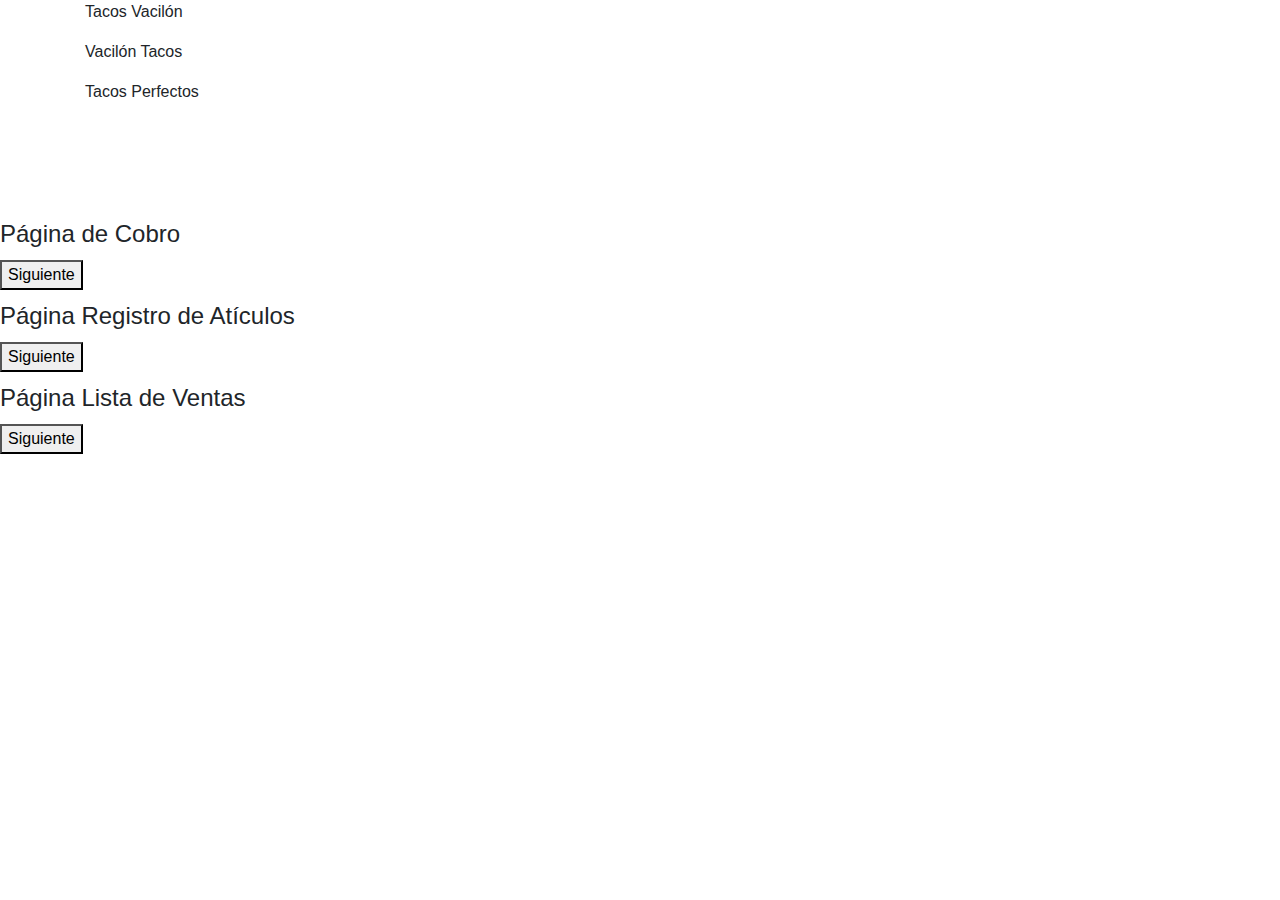
==== index.html @ a4ab1b3a "Add files via upload" ====
<!DOCTYPE html>
<html>

<head>
    <title>Tacos Vacil&oacute;n</title>
    <meta charset="utf-8">
    <meta name="viewport" content="width=device-width, initial-scale=1">
    <link rel="stylesheet" href="https://maxcdn.bootstrapcdn.com/bootstrap/4.5.0/css/bootstrap.min.css">
    <script src="https://ajax.googleapis.com/ajax/libs/jquery/3.5.1/jquery.min.js"></script>
    <script src="https://cdnjs.cloudflare.com/ajax/libs/popper.js/1.16.0/umd/popper.min.js"></script>
    <script src="https://maxcdn.bootstrapcdn.com/bootstrap/4.5.0/js/bootstrap.min.js"></script>
    <script src="https://cdnjs.cloudflare.com/ajax/libs/jquery/2.0.2/jquery.min.js"></script>
    <link rel="stylesheet" href="Estilos/CSS.css">
    <script src="JavaScript/ColoresPrincipal.js"></script>
</head>

<body  class="body1">

    <div id="gradient" />

    <div class="Center1">

        <div class="container">
            <p>
                <span>Tacos</span>
                <span>Vacil&oacute;n</span>
            </p>
            <p>
                <span>Vacil&oacute;n</span>
                <span>Tacos</span>
            </p>
            <p>
                <span>Tacos</span>
                <span>Perfectos</span>
            </p>
        </div>

        <br/><br/><br/><br/>

        <div >
            <legend>Página de Cobro</legend>
            <button class='btn-hover color-8' onclick="location.href='Paginas/PaginaCobro.php'">Siguiente</button>
            <legend></legend>
            <legend>Página Registro de Atículos</legend>
            <button class='btn-hover color-8' onclick="location.href='Paginas/PaginaRegArticulos.php'">Siguiente</button>
            <legend></legend>
            <legend>Página Lista de Ventas</legend>
            <button class='btn-hover color-8' onclick="location.href='Paginas/ListaVentas.php'">Siguiente</button>
            <legend></legend>
        </div>
    </div>
</body>

</html>
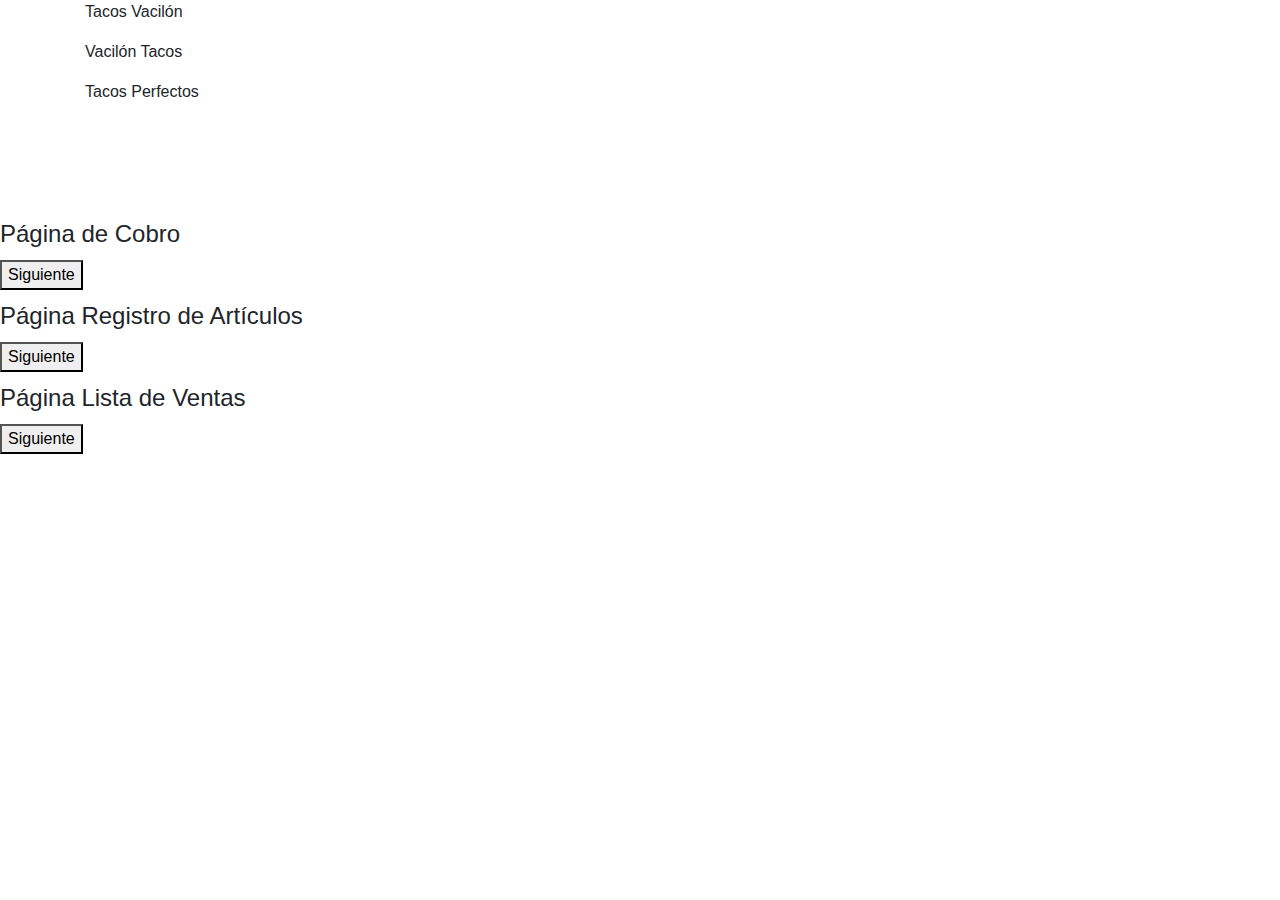
==== commit bc060e66: "Update index.html" ====
--- a/index.html
+++ b/index.html
@@ -41,7 +41,7 @@
             <legend>Página de Cobro</legend>
             <button class='btn-hover color-8' onclick="location.href='Paginas/PaginaCobro.php'">Siguiente</button>
             <legend></legend>
-            <legend>Página Registro de Atículos</legend>
+            <legend>Página Registro de Artículos</legend>
             <button class='btn-hover color-8' onclick="location.href='Paginas/PaginaRegArticulos.php'">Siguiente</button>
             <legend></legend>
             <legend>Página Lista de Ventas</legend>
@@ -51,4 +51,4 @@
     </div>
 </body>
 
-</html>+</html>
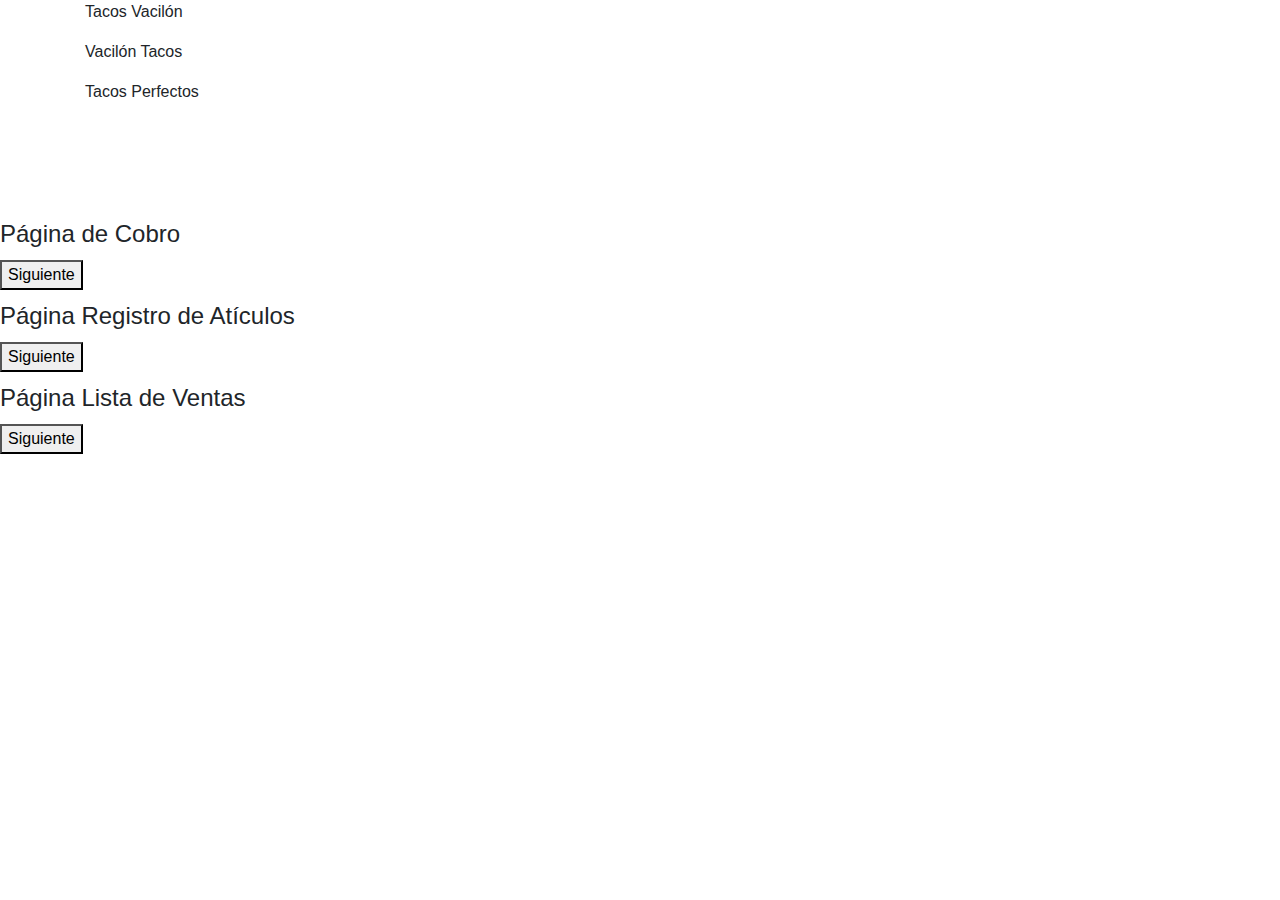
==== commit 74c5774b: "Update index.html" ====
--- a/index.html
+++ b/index.html
@@ -1,54 +1,51 @@
 <!DOCTYPE html>
 <html>
-
-<head>
-    <title>Tacos Vacil&oacute;n</title>
-    <meta charset="utf-8">
-    <meta name="viewport" content="width=device-width, initial-scale=1">
-    <link rel="stylesheet" href="https://maxcdn.bootstrapcdn.com/bootstrap/4.5.0/css/bootstrap.min.css">
-    <script src="https://ajax.googleapis.com/ajax/libs/jquery/3.5.1/jquery.min.js"></script>
-    <script src="https://cdnjs.cloudflare.com/ajax/libs/popper.js/1.16.0/umd/popper.min.js"></script>
-    <script src="https://maxcdn.bootstrapcdn.com/bootstrap/4.5.0/js/bootstrap.min.js"></script>
-    <script src="https://cdnjs.cloudflare.com/ajax/libs/jquery/2.0.2/jquery.min.js"></script>
-    <link rel="stylesheet" href="Estilos/CSS.css">
-    <script src="JavaScript/ColoresPrincipal.js"></script>
-</head>
-
-<body  class="body1">
-
-    <div id="gradient" />
-
-    <div class="Center1">
-
-        <div class="container">
-            <p>
-                <span>Tacos</span>
-                <span>Vacil&oacute;n</span>
-            </p>
-            <p>
-                <span>Vacil&oacute;n</span>
-                <span>Tacos</span>
-            </p>
-            <p>
-                <span>Tacos</span>
-                <span>Perfectos</span>
-            </p>
+    <head>
+        <title>Tacos Vacil&oacute;n</title>
+        <meta charset="utf-8">
+        <meta name="viewport" content="width=device-width, initial-scale=1">
+        <link rel="stylesheet" href="https://maxcdn.bootstrapcdn.com/bootstrap/4.5.0/css/bootstrap.min.css">
+        <script src="https://ajax.googleapis.com/ajax/libs/jquery/3.5.1/jquery.min.js"></script>
+        <script src="https://cdnjs.cloudflare.com/ajax/libs/popper.js/1.16.0/umd/popper.min.js"></script>
+        <script src="https://maxcdn.bootstrapcdn.com/bootstrap/4.5.0/js/bootstrap.min.js"></script>
+        <script src="https://cdnjs.cloudflare.com/ajax/libs/jquery/2.0.2/jquery.min.js"></script>
+        <link rel="stylesheet" href="Estilos/CSS.css">
+        <script src="JavaScript/ColoresPrincipal.js"></script>
+    </head>
+    
+    <body  class="body1">
+    
+        <div id="gradient"/>
+    
+        <div class="Center1">
+            <div class="container">
+                <p>
+                    <span>Tacos</span>
+                    <span>Vacil&oacute;n</span>
+                </p>
+                <p>
+                    <span>Vacil&oacute;n</span>
+                    <span>Tacos</span>
+                </p>
+                <p>
+                    <span>Tacos</span>
+                    <span>Perfectos</span>
+                </p>
+            </div>
+    
+            <br/><br/><br/><br/>
+    
+            <div >
+                <legend>Página de Cobro</legend>
+                <button class='btn-hover color-8' onclick="location.href='Paginas/PaginaCobro.php'">Siguiente</button>
+                <legend></legend>
+                <legend>Página Registro de Atículos</legend>
+                <button class='btn-hover color-8' onclick="location.href='Paginas/PaginaRegArticulos.php'">Siguiente</button>
+                <legend></legend>
+                <legend>Página Lista de Ventas</legend>
+                <button class='btn-hover color-8' onclick="location.href='Paginas/ListaVentas.php'">Siguiente</button>
+                <legend></legend>
+            </div>
         </div>
-
-        <br/><br/><br/><br/>
-
-        <div >
-            <legend>Página de Cobro</legend>
-            <button class='btn-hover color-8' onclick="location.href='Paginas/PaginaCobro.php'">Siguiente</button>
-            <legend></legend>
-            <legend>Página Registro de Artículos</legend>
-            <button class='btn-hover color-8' onclick="location.href='Paginas/PaginaRegArticulos.php'">Siguiente</button>
-            <legend></legend>
-            <legend>Página Lista de Ventas</legend>
-            <button class='btn-hover color-8' onclick="location.href='Paginas/ListaVentas.php'">Siguiente</button>
-            <legend></legend>
-        </div>
-    </div>
-</body>
-
+    </body>
 </html>
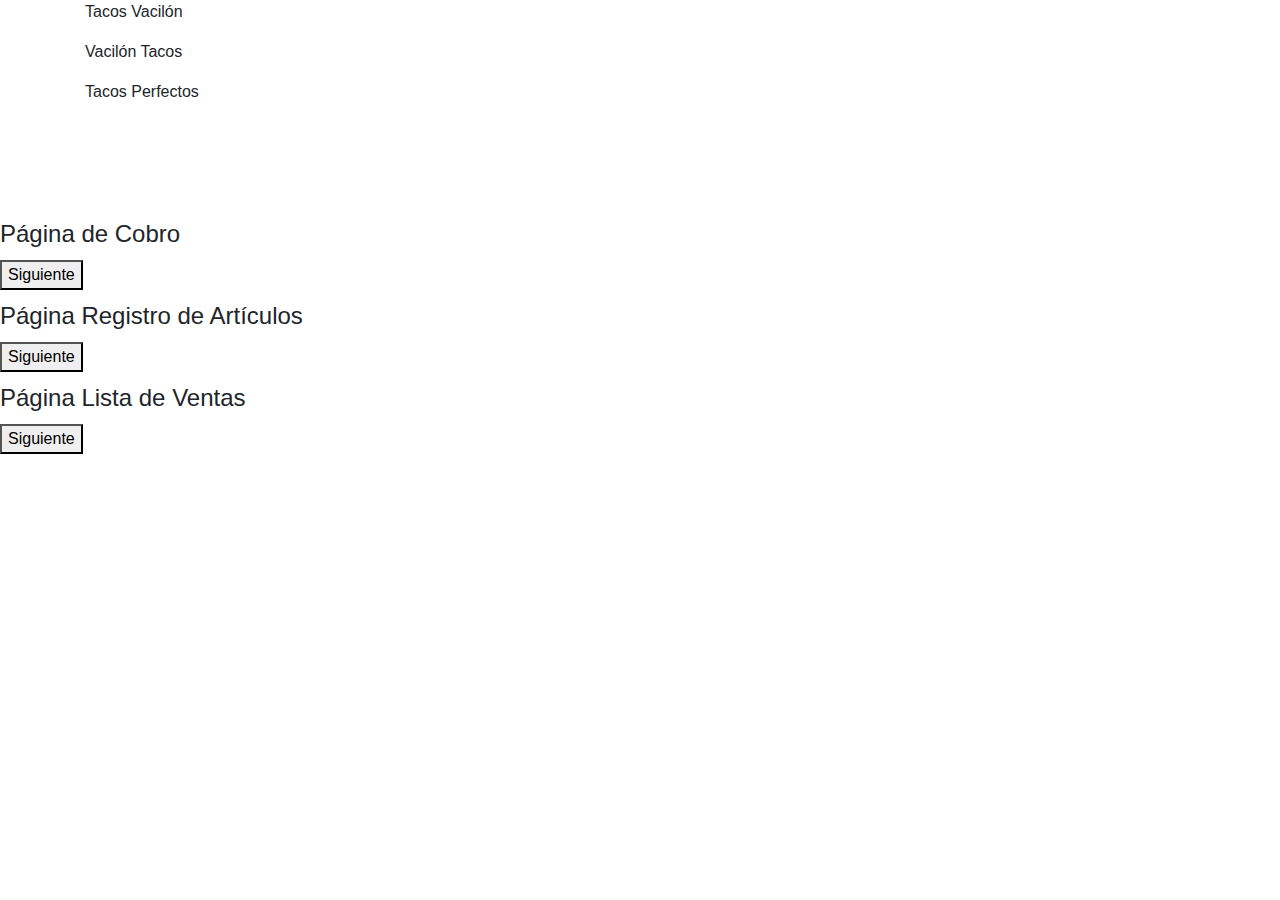
==== commit 3273cccf: "Update index.html" ====
--- a/index.html
+++ b/index.html
@@ -39,7 +39,7 @@
                 <legend>Página de Cobro</legend>
                 <button class='btn-hover color-8' onclick="location.href='Paginas/PaginaCobro.php'">Siguiente</button>
                 <legend></legend>
-                <legend>Página Registro de Atículos</legend>
+                <legend>Página Registro de Art&iacute;culos</legend>
                 <button class='btn-hover color-8' onclick="location.href='Paginas/PaginaRegArticulos.php'">Siguiente</button>
                 <legend></legend>
                 <legend>Página Lista de Ventas</legend>
